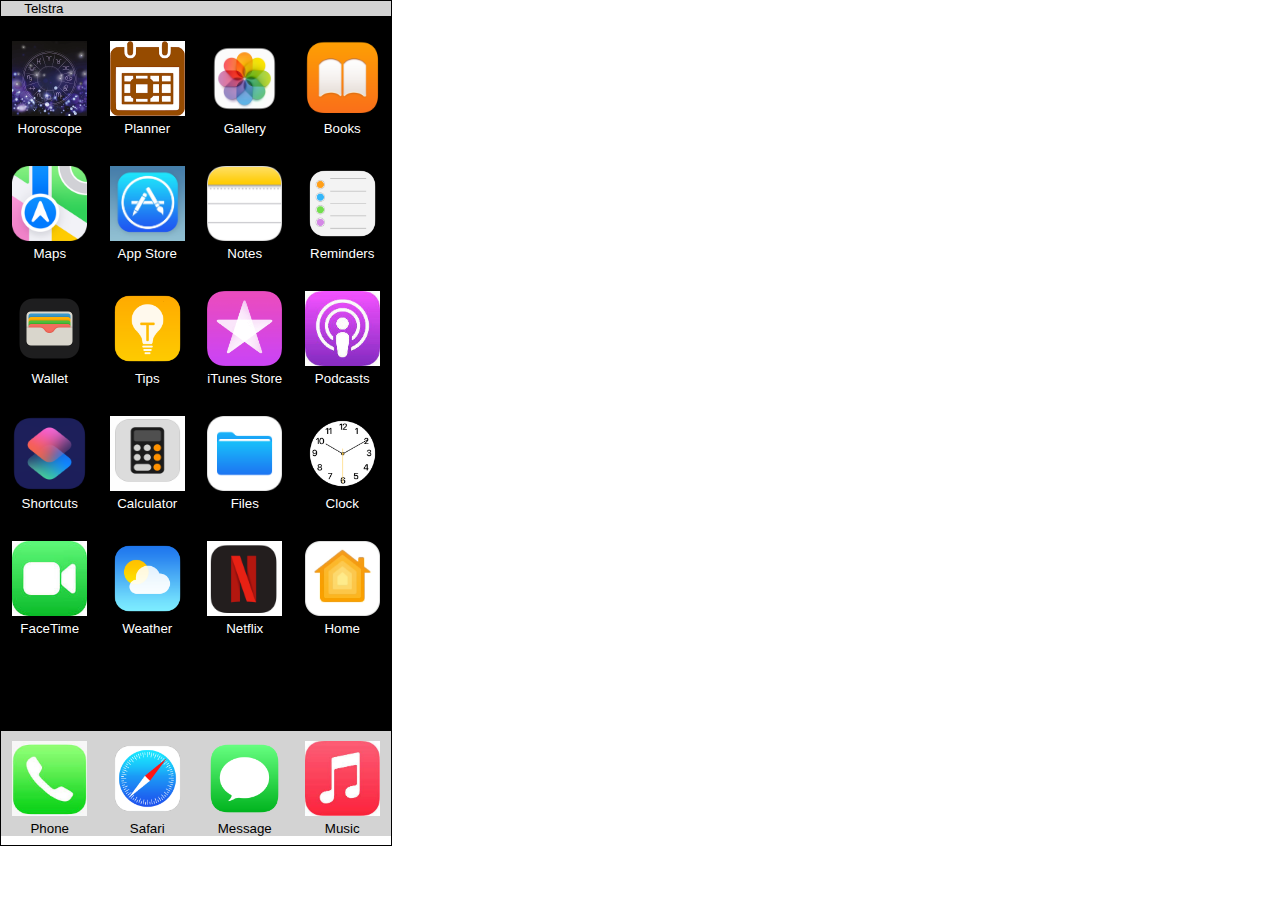
==== fakeOS.html @ 8c3e2a3c "fakeOS project files" ====
<!DOCTYPE html>
<html lang="en">
<head>
    <meta charset="UTF-8">
    <meta name="viewport" content="width=device-width, initial-scale=1.0">
    <link rel="stylesheet" href="./styles/fakeOS.css">
    <link rel="stylesheet" href="https://cdnjs.cloudflare.com/ajax/libs/font-awesome/6.4.0/css/all.min.css" integrity="sha512-iecdLmaskl7CVkqkXNQ/ZH/XLlvWZOJyj7Yy7tcenmpD1ypASozpmT/E0iPtmFIB46ZmdtAc9eNBvH0H/ZpiBw==" crossorigin="anonymous" referrerpolicy="no-referrer" />
    <script src="./scripts/fakeOS-script.js" defer></script>
    <title>FakeOS Project</title>
</head>
<body>
    <header>
        <div>
            <ul class="header-left">
                <li><i class="fa-solid fa-signal"></i></li>
                <li>Telstra</li>
                <li><i class="fa-solid fa-wifi"></i></li>
            </ul>
            <ul class="header-center">
                <li id="time"></li>
            </ul>
            <ul class="header-right">
                <li class="bluetooth"><i class="fa-brands fa-bluetooth"></i></li>
                <li><i class="fa-solid fa-battery-three-quarters"></i></li>
            </ul>
        </div>
    </header>
    <main>
        <div>
            <img id="horoscope" src="./assets/zodiac.jpg" alt="horoscope">
            <p>Horoscope</p>
        </div>
        <div>
            <img id="planner" src="./assets/planner.png" alt="planner">
            <p>Planner</p>
        </div>
        <div>
            <img id="gallery" src="./assets/photos.png" alt="gallery">
            <p>Gallery</p>
        </div>
        <div>
            <img src="./assets/books.png" alt="books">
            <p>Books</p>
        </div>
        <div>
            <img src="./assets/maps.png" alt="maps">
            <p>Maps</p>
        </div>
        <div>
            <img src="./assets/appstore.jpg" alt="appstore">
            <p>App Store</p>
        </div>
        <div>
            <img src="./assets/notes.png" alt="notes">
            <p>Notes</p>
        </div>
        <div>
            <img src="./assets/reminders.png" alt="reminders">
            <p>Reminders</p>
        </div>
        <div>
            <img src="./assets/wallet.png" alt="wallet">
            <p>Wallet</p>
        </div>
        <div>
            <img src="./assets/tips.png" alt="tips">
            <p>Tips</p>
        </div>
        <div>
            <img src="./assets/itunes.png" alt="itunes">
            <p>iTunes Store</p>
        </div>
        <div>
            <img src="./assets/podcasts.jpg" alt="podcasts">
            <p>Podcasts</p>
        </div>
        <div>
            <img src="./assets/shortcuts.png" alt="shortcuts">
            <p>Shortcuts</p>
        </div>
        <div>
            <img src="./assets/calculator.jpg" alt="calculator">
            <p>Calculator</p>
        </div>
        <div>
            <img src="./assets/files.png" alt="files">
            <p>Files</p>
        </div>
        <div>
            <img src="./assets/clock.png" alt="clock">
            <p>Clock</p>
        </div>
        <div>
            <img src="./assets/facetime.jpg" alt="facetime">
            <p>FaceTime</p>
        </div>
        <div>
            <img src="./assets/weather.png" alt="weather">
            <p>Weather</p>
        </div>
        <div>
            <img src="./assets/netflix.png" alt="netflix">
            <p>Netflix</p>
        </div>
        <div>
            <img src="./assets/home.png" alt="home">
            <p>Home</p>
        </div>
    </main>
    <footer>
        <div>
            <img src="./assets/phone.jpg" alt="phone">
            <p>Phone</p>
        </div>
        <div>
            <img src="./assets/safari.png" alt="safari">
            <p>Safari</p>
        </div>
        <div>
            <img src="./assets/message.png" alt="message">
            <p>Message</p>
        </div>
        <div>
            <img src="./assets/music.jpg" alt="music">
            <p>Music</p>
        </div>
    </footer>
</body>
</html>
---- styles/fakeOS.css ----
* {
  margin: 0;
  padding: 0;
}

body {
  width: 390px;
  height: 844px;
  border: 1px solid black;
  font-family: Arial, Helvetica, sans-serif;
  font-size: smaller;
}

main {
  background-color: black;
}

header {
  background-color: lightgrey;
}

header > div {
  display: flex;
  justify-content: space-between;
}

.header-left {
  display: flex;
  justify-content: space-around;
  width: 22%;
}

.header-center {
  display: flex;
  justify-content: center;
}

.header-right {
  display: flex;
  justify-content: right;
  width: 22%;
  padding-right: 3px;
}
.header-right .bluetooth {
  padding: 0px 5px;
}

li {
  list-style: none;
}

main {
  padding-top: 10px;
  padding-bottom: 80px;
  display: flex;
  display: grid;
  grid-template-columns: 1fr 1fr 1fr 1fr;
  color: white;
}

img {
  width: 75px;
  height: 75px;
  padding-bottom: 5px;
}

main > div {
  display: flex;
  flex-direction: column;
  align-items: center;
  padding: 15px 0px;
}

footer {
  padding-top: 10px;
  display: flex;
  display: grid;
  grid-template-columns: 1fr 1fr 1fr 1fr;
  color: black;
  background-color: lightgray;
}

footer > div {
  display: flex;
  flex-direction: column;
  align-items: center;
}

/*# sourceMappingURL=style.css.map */
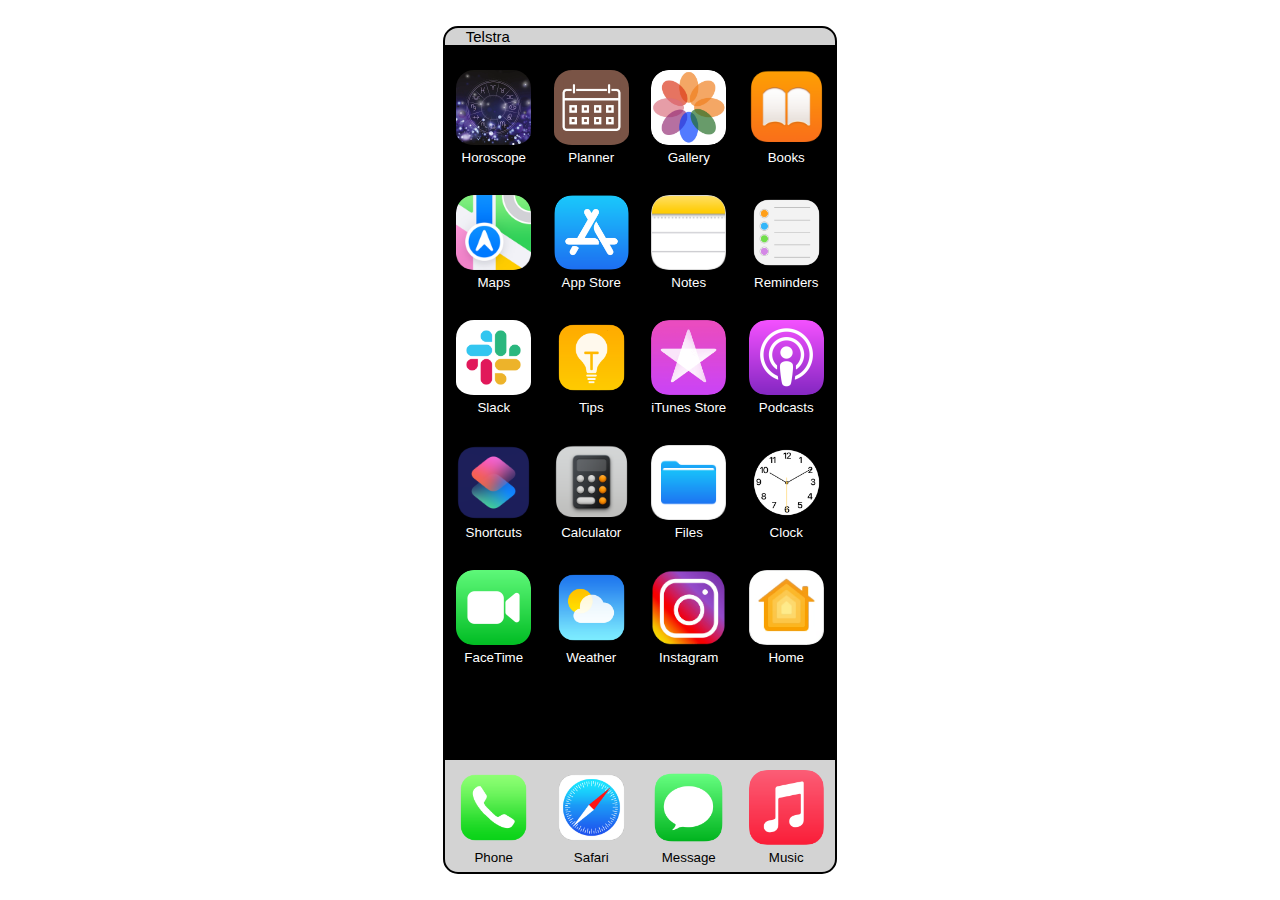
==== commit 7debebd1: "polish scss codes, edit README.md file, reviewed js scripts" ====
--- a/fakeOS.html
+++ b/fakeOS.html
@@ -9,121 +9,123 @@
     <title>FakeOS Project</title>
 </head>
 <body>
-    <header>
-        <div>
-            <ul class="header-left">
+    <div class="wrapper">
+    <header class="header">
+        <div class="header__content">
+            <ul class="header__left">
                 <li><i class="fa-solid fa-signal"></i></li>
                 <li>Telstra</li>
                 <li><i class="fa-solid fa-wifi"></i></li>
             </ul>
-            <ul class="header-center">
+            <ul class="header__center">
                 <li id="time"></li>
             </ul>
-            <ul class="header-right">
-                <li class="bluetooth"><i class="fa-brands fa-bluetooth"></i></li>
-                <li><i class="fa-solid fa-battery-three-quarters"></i></li>
+            <ul class="header__right">
+                <li class="header__right--bluetooth"><i class="fa-brands fa-bluetooth"></i></li>
+                <li class="header__right--battery"><i class="fa-solid fa-battery-three-quarters"></i></li>
             </ul>
         </div>
     </header>
     <main>
         <div>
-            <img id="horoscope" src="./assets/zodiac.jpg" alt="horoscope">
+            <img id="horoscope" src="./assets/fakeOS-homepage/zodiac.jpg" alt="horoscope">
             <p>Horoscope</p>
         </div>
         <div>
-            <img id="planner" src="./assets/planner.png" alt="planner">
+            <img id="planner" src="./assets/fakeOS-homepage/planner-brown.png" alt="planner">
             <p>Planner</p>
         </div>
         <div>
-            <img id="gallery" src="./assets/photos.png" alt="gallery">
+            <img id="gallery" src="./assets/fakeOS-homepage/gallery.jpg" alt="gallery">
             <p>Gallery</p>
         </div>
         <div>
-            <img src="./assets/books.png" alt="books">
+            <img src="./assets/fakeOS-homepage/books.png" alt="books">
             <p>Books</p>
         </div>
         <div>
-            <img src="./assets/maps.png" alt="maps">
+            <img src="./assets/fakeOS-homepage/maps.png" alt="maps">
             <p>Maps</p>
         </div>
         <div>
-            <img src="./assets/appstore.jpg" alt="appstore">
+            <img src="./assets/fakeOS-homepage/appstore2.png" alt="appstore">
             <p>App Store</p>
         </div>
         <div>
-            <img src="./assets/notes.png" alt="notes">
+            <img src="./assets/fakeOS-homepage/notes.png" alt="notes">
             <p>Notes</p>
         </div>
         <div>
-            <img src="./assets/reminders.png" alt="reminders">
+            <img src="./assets/fakeOS-homepage/reminders.png" alt="reminders">
             <p>Reminders</p>
         </div>
         <div>
-            <img src="./assets/wallet.png" alt="wallet">
-            <p>Wallet</p>
+            <img src="./assets/fakeOS-homepage/slack.png" alt="slack">
+            <p>Slack</p>
         </div>
         <div>
-            <img src="./assets/tips.png" alt="tips">
+            <img src="./assets/fakeOS-homepage/tips.png" alt="tips">
             <p>Tips</p>
         </div>
         <div>
-            <img src="./assets/itunes.png" alt="itunes">
+            <img src="./assets/fakeOS-homepage/itunes.png" alt="itunes">
             <p>iTunes Store</p>
         </div>
         <div>
-            <img src="./assets/podcasts.jpg" alt="podcasts">
+            <img src="./assets/fakeOS-homepage/podcast.png" alt="podcasts">
             <p>Podcasts</p>
         </div>
         <div>
-            <img src="./assets/shortcuts.png" alt="shortcuts">
+            <img src="./assets/fakeOS-homepage/shortcuts.png" alt="shortcuts">
             <p>Shortcuts</p>
         </div>
         <div>
-            <img src="./assets/calculator.jpg" alt="calculator">
+            <img src="./assets/fakeOS-homepage/calculator.png" alt="calculator">
             <p>Calculator</p>
         </div>
         <div>
-            <img src="./assets/files.png" alt="files">
+            <img src="./assets/fakeOS-homepage/files.png" alt="files">
             <p>Files</p>
         </div>
         <div>
-            <img src="./assets/clock.png" alt="clock">
+            <img src="./assets/fakeOS-homepage/clock.png" alt="clock">
             <p>Clock</p>
         </div>
         <div>
-            <img src="./assets/facetime.jpg" alt="facetime">
+            <img src="./assets/fakeOS-homepage/facetime.png" alt="facetime">
             <p>FaceTime</p>
         </div>
         <div>
-            <img src="./assets/weather.png" alt="weather">
+            <img src="./assets/fakeOS-homepage/weather.png" alt="weather">
             <p>Weather</p>
         </div>
         <div>
-            <img src="./assets/netflix.png" alt="netflix">
-            <p>Netflix</p>
+            <img src="./assets/fakeOS-homepage/instagram.png" alt="instagram">
+            <p>Instagram</p>
         </div>
         <div>
-            <img src="./assets/home.png" alt="home">
+            <img src="./assets/fakeOS-homepage/home.png" alt="home">
             <p>Home</p>
         </div>
     </main>
     <footer>
         <div>
-            <img src="./assets/phone.jpg" alt="phone">
+            <img src="./assets/fakeOS-homepage/phone.png" alt="phone">
             <p>Phone</p>
         </div>
         <div>
-            <img src="./assets/safari.png" alt="safari">
+            <img src="./assets/fakeOS-homepage/safari.png" alt="safari">
             <p>Safari</p>
         </div>
         <div>
-            <img src="./assets/message.png" alt="message">
+            <img src="./assets/fakeOS-homepage/message.png" alt="message">
             <p>Message</p>
         </div>
         <div>
-            <img src="./assets/music.jpg" alt="music">
+            <img src="./assets/fakeOS-homepage/music.png" alt="music">
             <p>Music</p>
         </div>
     </footer>
+    </div>
 </body>
 </html>
--- a/styles/fakeOS.css
+++ b/styles/fakeOS.css
@@ -4,71 +4,83 @@
 }
 
 body {
+  height: 100vh;
+  display: flex;
+  flex-direction: column;
+  justify-content: center;
+  align-items: center;
+}
+
+.wrapper {
   width: 390px;
   height: 844px;
-  border: 1px solid black;
+  border: 2px solid black;
+  border-radius: 15px;
+  font-family: Cambria, Cochin, Georgia, Times, "Times New Roman", serif;
   font-family: Arial, Helvetica, sans-serif;
   font-size: smaller;
-}
-
-main {
-  background-color: black;
-}
-
-header {
   background-color: lightgrey;
 }
 
-header > div {
+.header {
+  font-size: 15px;
+}
+.header__content {
   display: flex;
+  flex-direction: row;
   justify-content: space-between;
+  align-items: center;
 }
-
-.header-left {
+.header__left {
   display: flex;
+  flex-direction: row;
   justify-content: space-around;
+  align-items: center;
   width: 22%;
 }
-
-.header-center {
+.header__center {
   display: flex;
+  flex-direction: column;
   justify-content: center;
+  align-items: center;
 }
-
-.header-right {
+.header__right {
   display: flex;
   justify-content: right;
   width: 22%;
   padding-right: 3px;
 }
-.header-right .bluetooth {
-  padding: 0px 5px;
+.header__right--bluetooth {
+  padding-right: 5px;
 }
-
-li {
+.header__right--battery {
+  font-size: 18px;
+}
+.header li {
   list-style: none;
 }
 
 main {
+  background-color: black;
   padding-top: 10px;
   padding-bottom: 80px;
+  display: grid;
+  grid-template-columns: repeat(4, 1fr);
+  color: white;
+}
+main div {
   display: flex;
-  display: grid;
-  grid-template-columns: 1fr 1fr 1fr 1fr;
-  color: white;
+  flex-direction: column;
+  justify-content: center;
+  align-items: center;
+  padding: 15px 0px;
 }
 
 img {
   width: 75px;
   height: 75px;
+  border-radius: 18px;
   padding-bottom: 5px;
-}
-
-main > div {
-  display: flex;
-  flex-direction: column;
-  align-items: center;
-  padding: 15px 0px;
 }
 
 footer {
@@ -77,13 +89,12 @@
   display: grid;
   grid-template-columns: 1fr 1fr 1fr 1fr;
   color: black;
-  background-color: lightgray;
 }
-
-footer > div {
+footer div {
   display: flex;
   flex-direction: column;
+  justify-content: center;
   align-items: center;
 }
 
-/*# sourceMappingURL=style.css.map */
+/*# sourceMappingURL=fakeOS.css.map */
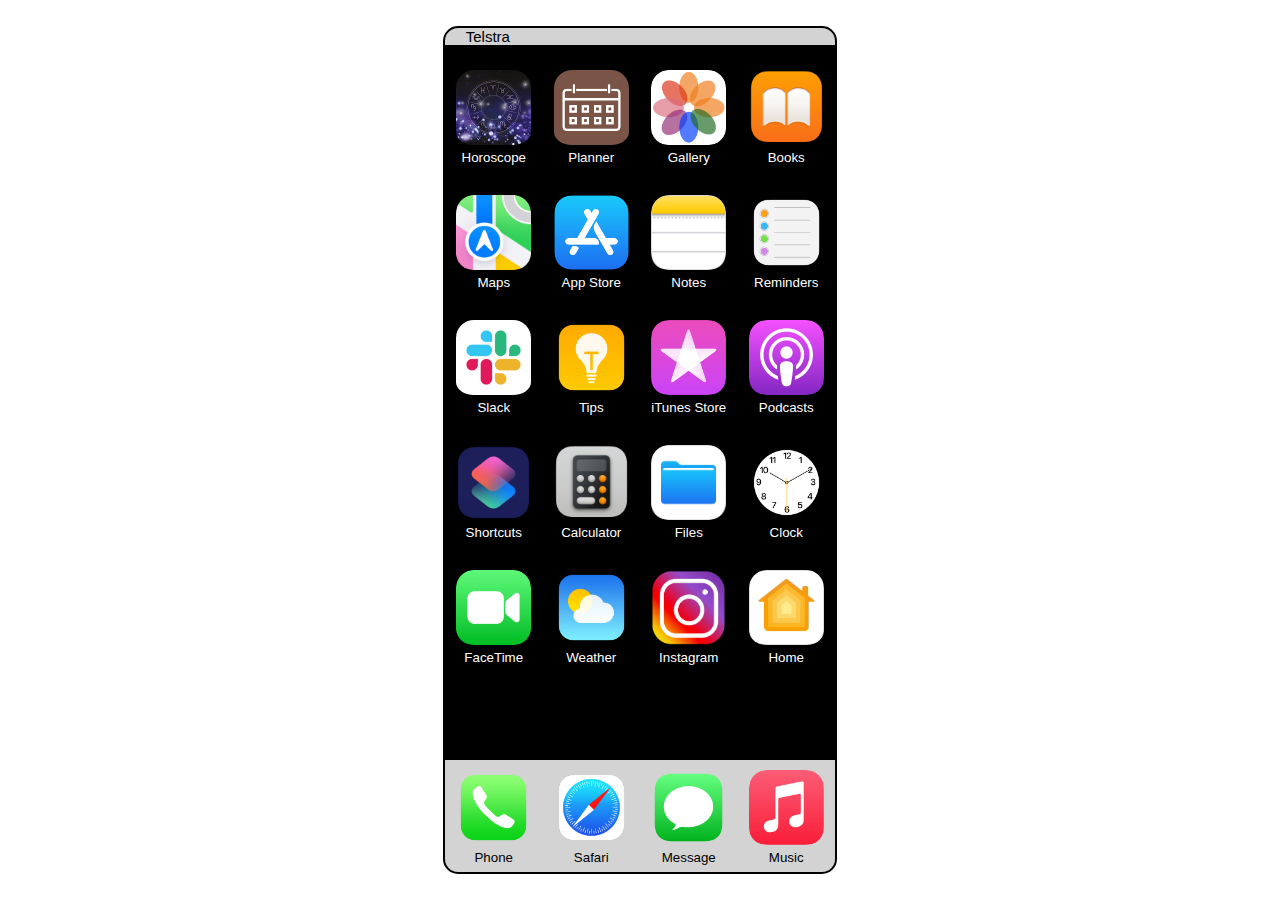
==== commit b07dca08: "adds function for navigating through different pages, separated gallery array to another js file" ====
--- a/fakeOS.html
+++ b/fakeOS.html
@@ -5,7 +5,7 @@
     <meta name="viewport" content="width=device-width, initial-scale=1.0">
     <link rel="stylesheet" href="./styles/fakeOS.css">
     <link rel="stylesheet" href="https://cdnjs.cloudflare.com/ajax/libs/font-awesome/6.4.0/css/all.min.css" integrity="sha512-iecdLmaskl7CVkqkXNQ/ZH/XLlvWZOJyj7Yy7tcenmpD1ypASozpmT/E0iPtmFIB46ZmdtAc9eNBvH0H/ZpiBw==" crossorigin="anonymous" referrerpolicy="no-referrer" />
-    <script src="./scripts/fakeOS-script.js" defer></script>
+    <script src="./scripts/fakeOS-script.js" defer type="module"></script>
     <title>FakeOS Project</title>
 </head>
 <body>
